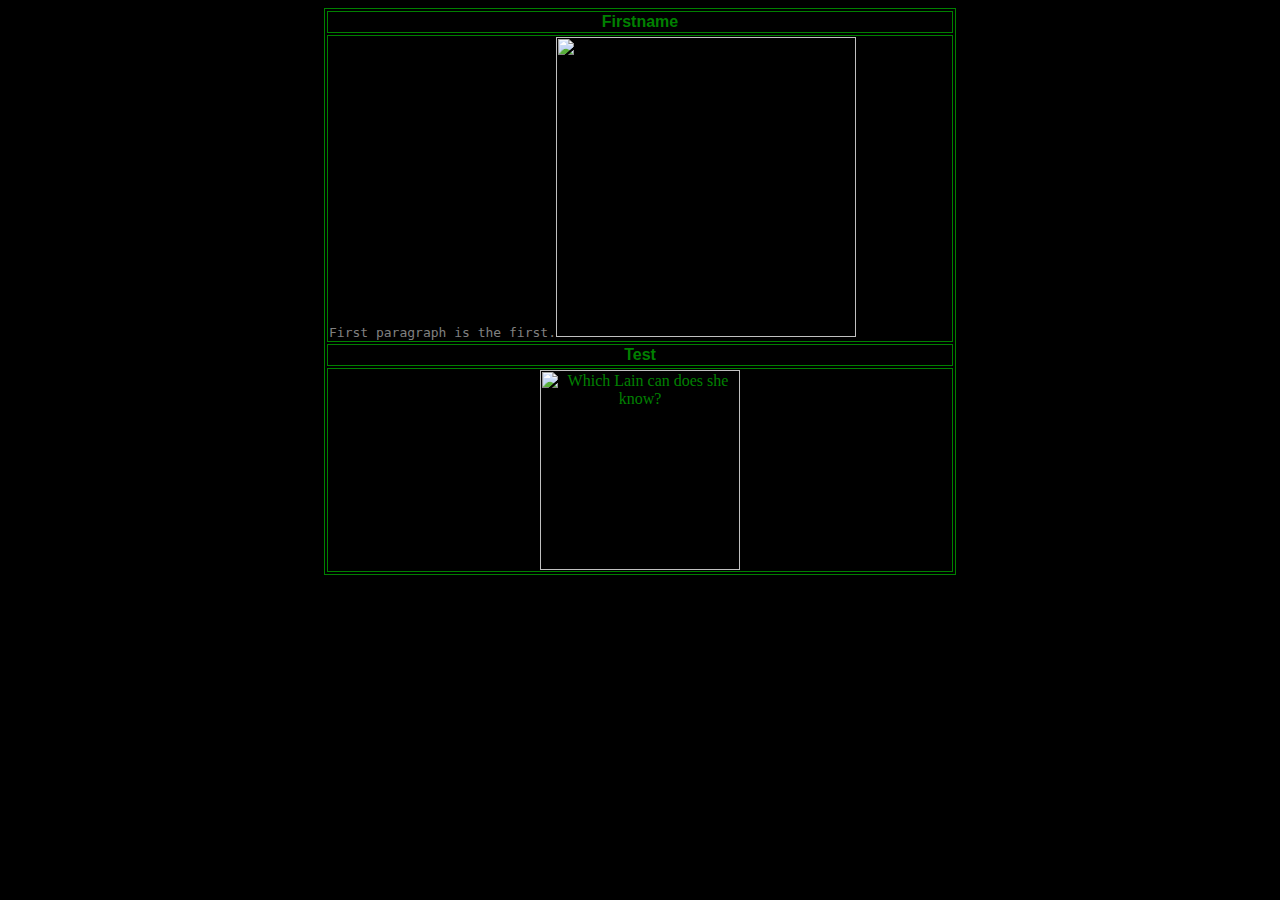
==== index.html @ 5e1facf3 "Update index.html" ====
<!DOCTYPE>

<html>

<meta name="viewport" content="width=device-width, initial-scale=1.0">

<head>

<style>
body {background-color: black;}
h1   {color: green;}
p    {color: green;}
tr    {color: green;}
</style>

<title>
let's all love lain
</title>

</head>

<body>

<table style="width:50%" align="center" border=1 bordercolor="green";">
  <tr>
    <th><font face="helvetica" color="green">Firstname</th>
  <tr>
    <td style="color:grey; bg"><font face="monospace">First paragraph is the first.<img src="major.jpg" height="300";></td>
  <tr>
    <th><font face="helvetica">Test</th>
  <tr><td align=center>
	<img src="suspicion.jpg" alt="Which Lain can does she know?" height="200";></td>
</table>
</body>
</html>
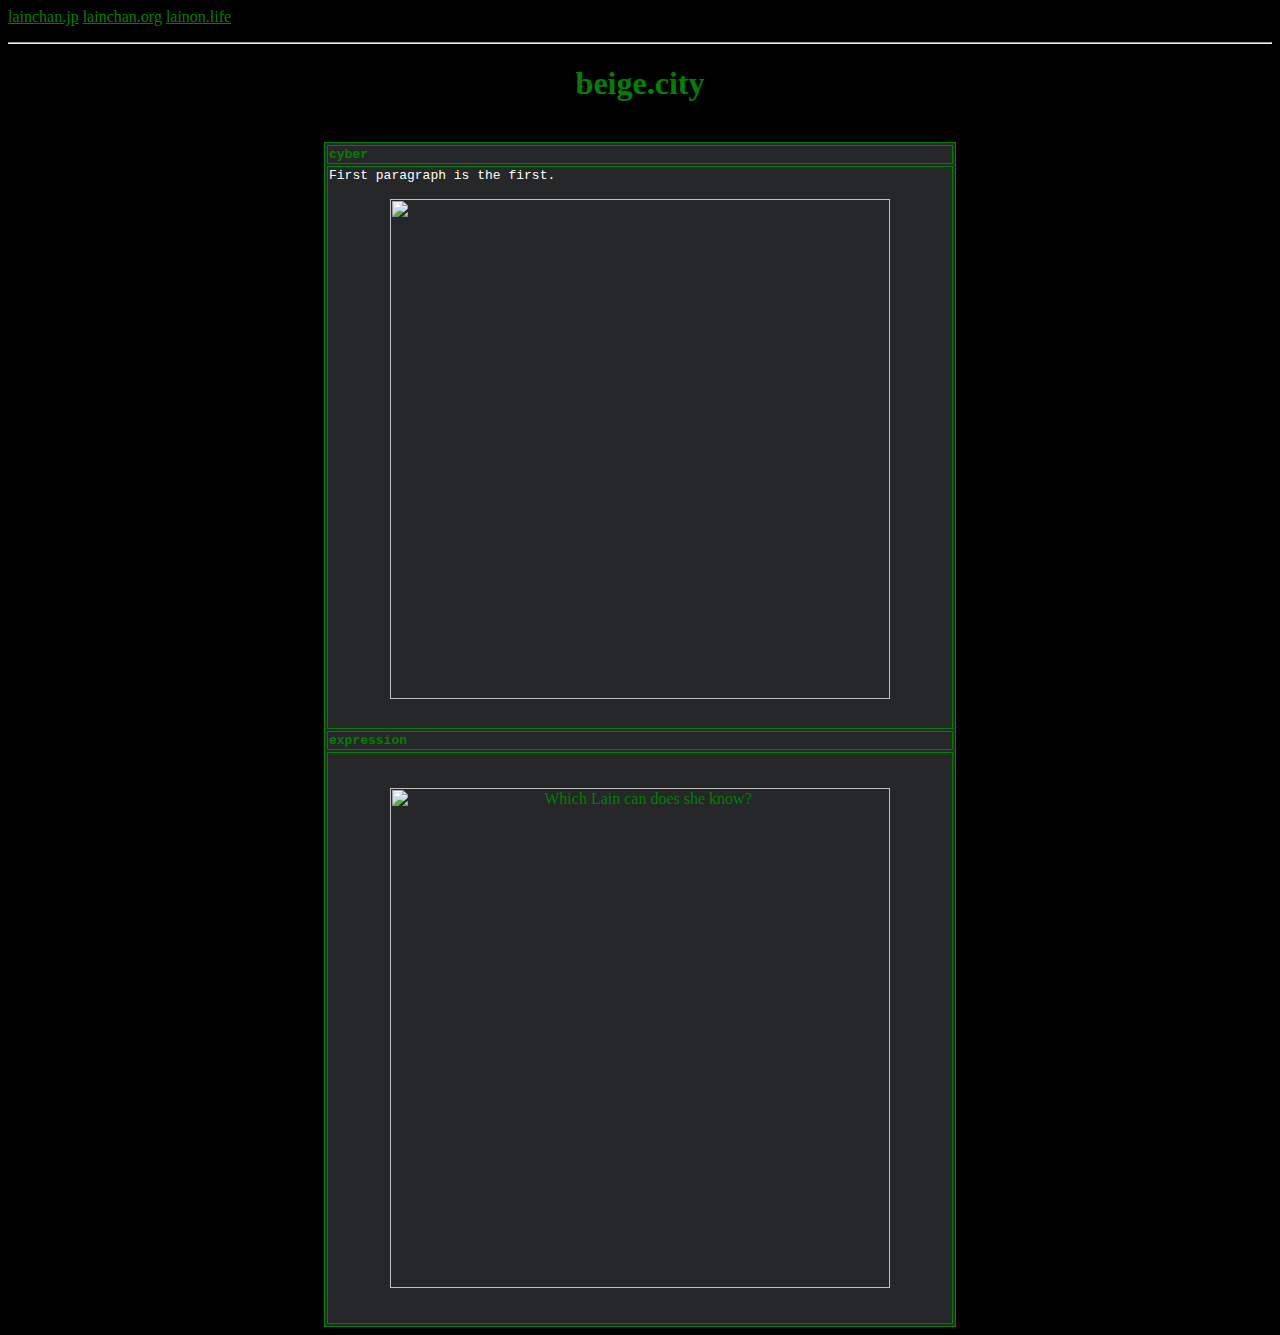
==== commit 076b5668: "Add files via upload" ====
--- a/index.html
+++ b/index.html
@@ -8,8 +8,10 @@
 
 <style>
 body {background-color: black;}
+table {background-color: #252728;}
 h1   {color: green;}
 p    {color: green;}
+a    {color: green;}
 tr    {color: green;}
 </style>
 
@@ -21,15 +23,21 @@
 
 <body>
 
+<p><a href="www.lainchan.jp">lainchan.jp</a> <a href="www.lainchan.org">lainchan.org</a> <a href="https://lainon.life/">lainon.life</a></p>
+<hr>
+
+<h1 align=center>beige.city</h1>
+<br>
+
 <table style="width:50%" align="center" border=1 bordercolor="green";">
   <tr>
-    <th><font face="helvetica" color="green">Firstname</th>
+    <th align=left><font face="monospace" color="green">cyber</th>
   <tr>
-    <td style="color:grey; bg"><font face="monospace">First paragraph is the first.<img src="major.jpg" height="300";></td>
+    <td align=center style="color:grey; bg"><p align=left><font color=white face="monospace">First paragraph is the first.</p><img src="major.jpg" width="500";><p><br></p></td>
   <tr>
-    <th><font face="helvetica">Test</th>
+    <th align="left"><font face="monospace">expression</th>
   <tr><td align=center>
-	<img src="suspicion.jpg" alt="Which Lain can does she know?" height="200";></td>
+	<p><br></p><img src="suspicion.jpg" alt="Which Lain can does she know?" width="500";><p><br></p></td>
 </table>
 </body>
-</html>
+</html>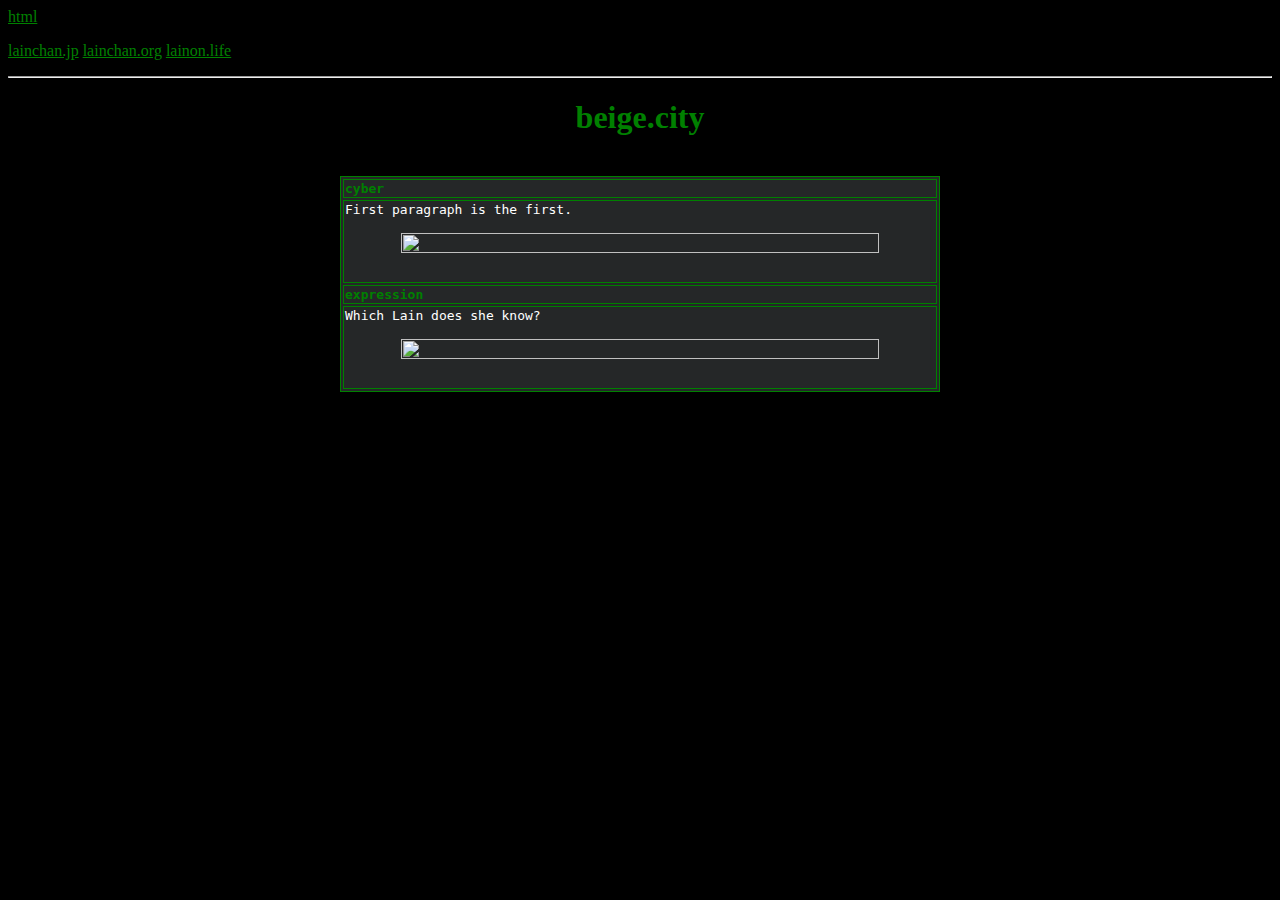
==== commit e3693e5b: "commit all to see what happens" ====
--- a/index.html
+++ b/index.html
@@ -22,22 +22,30 @@
 </head>
 
 <body>
-
-<p><a href="www.lainchan.jp">lainchan.jp</a> <a href="www.lainchan.org">lainchan.org</a> <a href="https://lainon.life/">lainon.life</a></p>
+<p><a href="html.html">html</a></p>
+<p><a href="https://www.lainchan.jp">lainchan.jp</a> <a href="https://www.lainchan.org">lainchan.org</a> <a href="https://lainon.life/">lainon.life</a></p>
 <hr>
 
 <h1 align=center>beige.city</h1>
 <br>
 
-<table style="width:50%" align="center" border=1 bordercolor="green";">
+<table style="width:600" align="center" border=1 bordercolor="green";">
   <tr>
     <th align=left><font face="monospace" color="green">cyber</th>
   <tr>
-    <td align=center style="color:grey; bg"><p align=left><font color=white face="monospace">First paragraph is the first.</p><img src="major.jpg" width="500";><p><br></p></td>
+    <td align=center style="color:grey; bg">
+	<p align=left><font color=white face="monospace">First paragraph is the first.</p>
+	<img src="images/major.jpg" width="90%";>
+	<p><br></p>
+    </td>
   <tr>
     <th align="left"><font face="monospace">expression</th>
-  <tr><td align=center>
-	<p><br></p><img src="suspicion.jpg" alt="Which Lain can does she know?" width="500";><p><br></p></td>
+  <tr>
+    <td align=center>
+        <p align=left><font color=white face="monospace">Which Lain does she know?</p>
+	<img src="images/suspicion.jpg" width="90%";>
+	<p><br></p>
+    </td>
 </table>
 </body>
-</html>+</html>
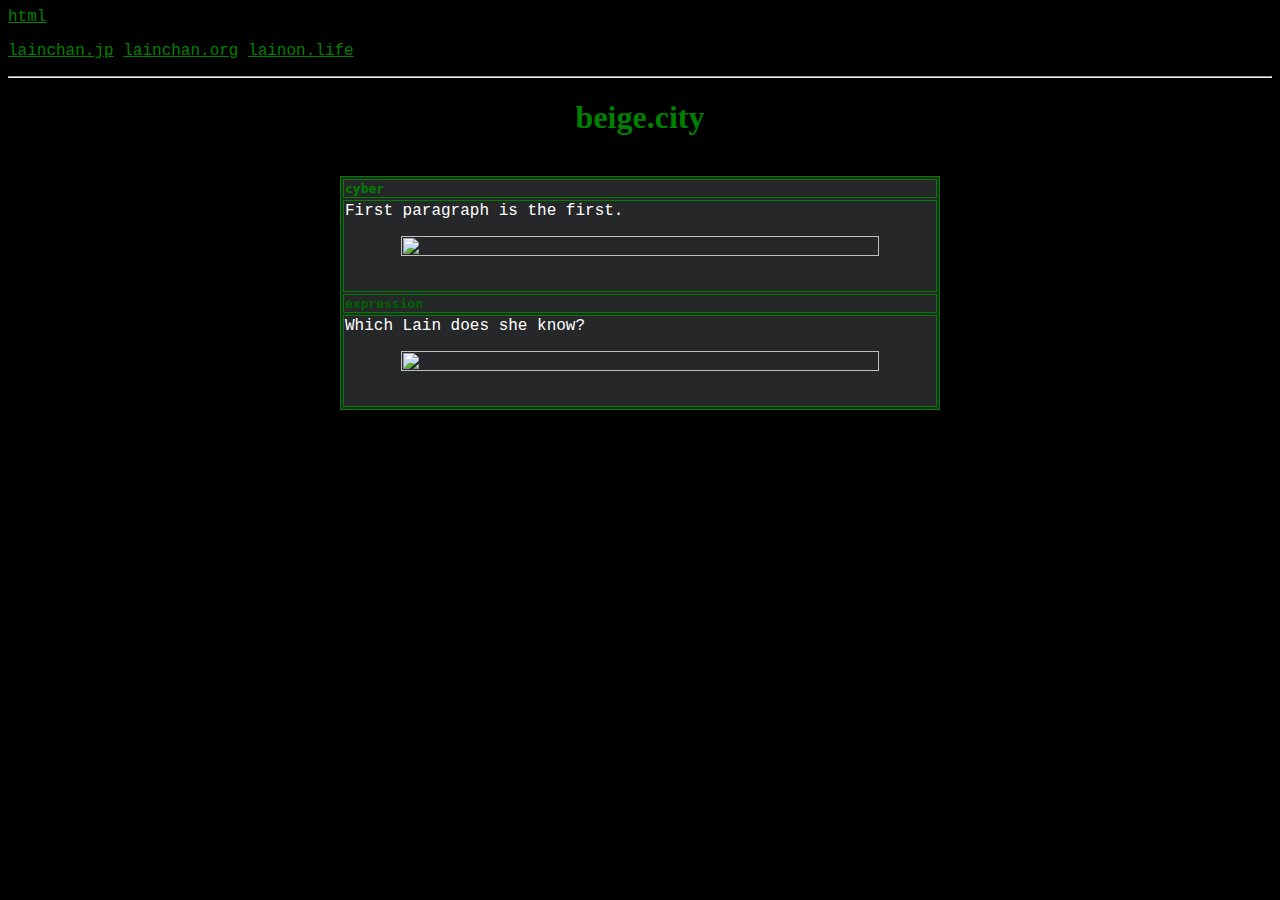
==== commit f7f91caa: "changed font to courier" ====
--- a/index.html
+++ b/index.html
@@ -1,18 +1,17 @@
 <!DOCTYPE>
 
 <html>
-
 <meta name="viewport" content="width=device-width, initial-scale=1.0">
-
 <head>
 
 <style>
 body {background-color: black;}
 table {background-color: #252728;}
 h1   {color: green;}
-p    {color: green;}
+p    {color: green; font-family: courier;}
 a    {color: green;}
 tr    {color: green;}
+th    {color: darkgreen; font-family: monospace}
 </style>
 
 <title>
@@ -31,18 +30,18 @@
 
 <table style="width:600" align="center" border=1 bordercolor="green";">
   <tr>
-    <th align=left><font face="monospace" color="green">cyber</th>
+    <th align=left><font color="green">cyber</th>
   <tr>
     <td align=center style="color:grey; bg">
-	<p align=left><font color=white face="monospace">First paragraph is the first.</p>
+	<p align=left><font color=white>First paragraph is the first.</p>
 	<img src="images/major.jpg" width="90%";>
 	<p><br></p>
     </td>
   <tr>
-    <th align="left"><font face="monospace">expression</th>
+    <th align="left"><font >expression</th>
   <tr>
     <td align=center>
-        <p align=left><font color=white face="monospace">Which Lain does she know?</p>
+        <p align=left><font color=white>Which Lain does she know?</p>
 	<img src="images/suspicion.jpg" width="90%";>
 	<p><br></p>
     </td>
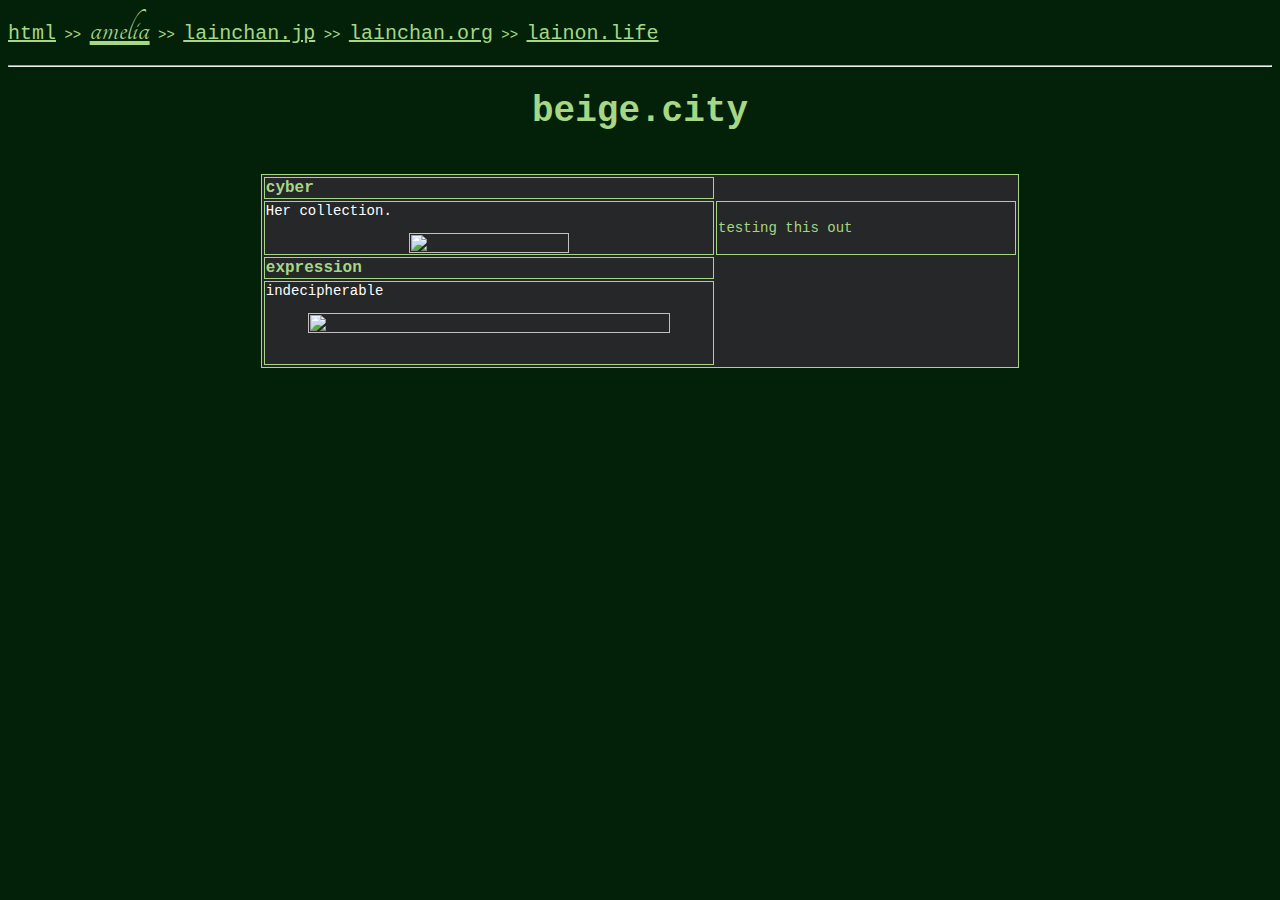
==== commit b0d1f74e: "Update index.html" ====
--- a/index.html
+++ b/index.html
@@ -3,45 +3,49 @@
 <html>
 <meta name="viewport" content="width=device-width, initial-scale=1.0">
 <head>
-
+    <link rel="stylesheet"
+          href="https://fonts.googleapis.com/css?family=Tangerine">
 <style>
-body {background-color: black;}
+body {background-color: #032008;}
 table {background-color: #252728;}
-h1   {color: green;}
-p    {color: green; font-family: courier;}
-a    {color: green;}
-tr    {color: green;}
-th    {color: darkgreen; font-family: monospace}
+h1   {color: #A6D785; font-family: courier; font-size: 36px;}
+p    {color: #A6D785; font-family: courier; font-size: 14px;}
+a    {color: #A6D785; font-family: courier; font-size: 20px;}
+tr    {color: #A6D785;}
+th    {color: dark#A6D785; font-family: courier}
 </style>
 
 <title>
-let's all love lain
+What am I even doing at all?
 </title>
 
 </head>
 
 <body>
-<p><a href="html.html">html</a></p>
-<p><a href="https://www.lainchan.jp">lainchan.jp</a> <a href="https://www.lainchan.org">lainchan.org</a> <a href="https://lainon.life/">lainon.life</a></p>
+<p><a href="html.html">html</a> >> 
+<a style="font-family: Tangerine, serif; font-size: 40px;" href="amelia.html">amelia</a> >> 
+<a href="https://www.lainchan.jp">lainchan.jp</a> >> 
+<a href="https://www.lainchan.org">lainchan.org</a> >> 
+<a href="https://lainon.life/">lainon.life</a></p>
 <hr>
 
 <h1 align=center>beige.city</h1>
 <br>
 
-<table style="width:600" align="center" border=1 bordercolor="green";">
+<table style="width:60%" align="center" border=1 bordercolor="#A6D785";">
   <tr>
-    <th align=left><font color="green">cyber</th>
+    <th align=left><font color="#A6D785">cyber</th>
   <tr>
     <td align=center style="color:grey; bg">
-	<p align=left><font color=white>First paragraph is the first.</p>
-	<img src="images/major.jpg" width="90%";>
-	<p><br></p>
+	<p align=left><font color=white>Her collection.</p>
+	<img src="images/major.jpg" width="60%";>
+	<td><p>testing this out</p></td>
     </td>
   <tr>
-    <th align="left"><font >expression</th>
+    <th width="60%" align="left"><font >expression</th>
   <tr>
     <td align=center>
-        <p align=left><font color=white>Which Lain does she know?</p>
+        <p align=left><font color=white>indecipherable</p>
 	<img src="images/suspicion.jpg" width="90%";>
 	<p><br></p>
     </td>
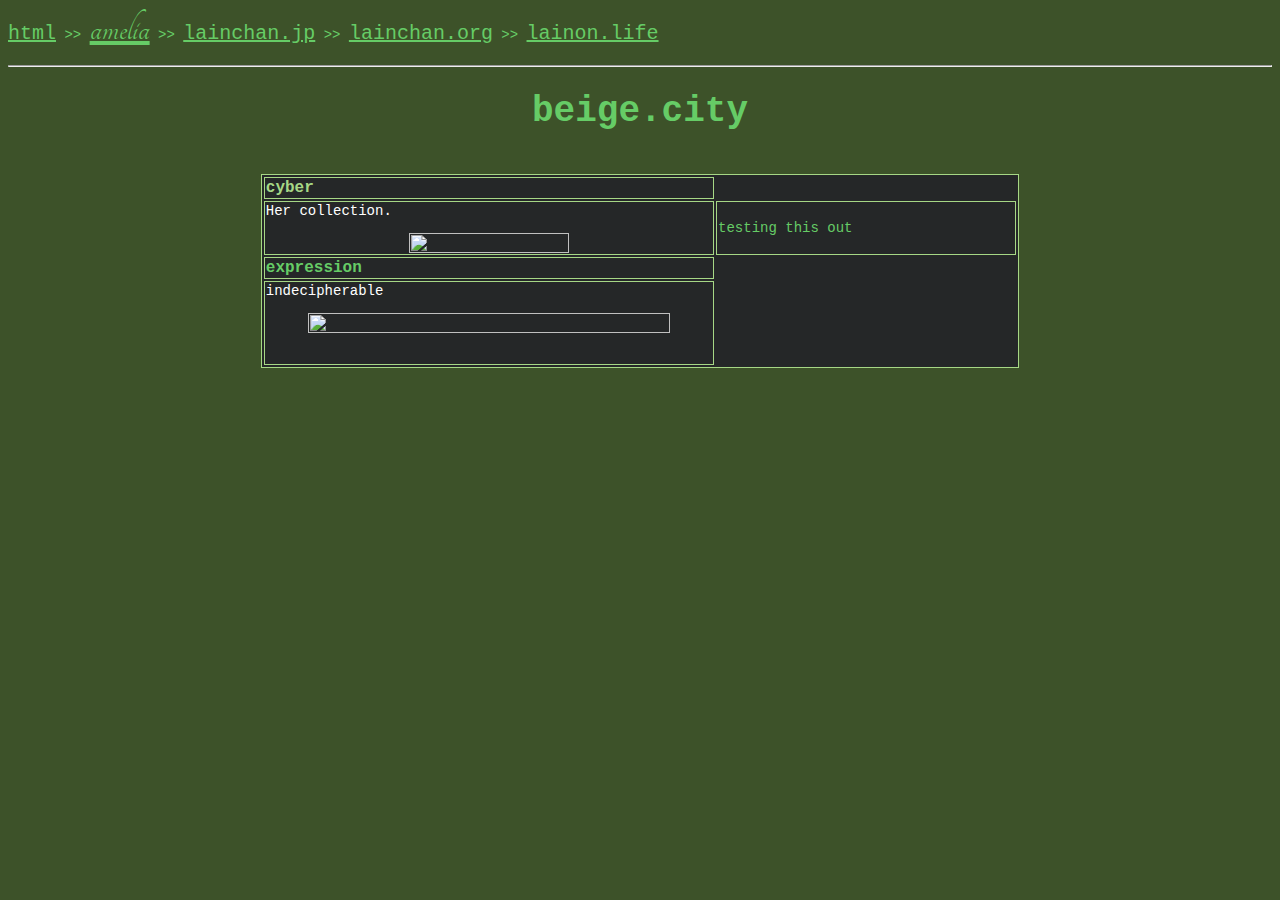
==== commit 31317527: "Update index.html" ====
--- a/index.html
+++ b/index.html
@@ -6,13 +6,13 @@
     <link rel="stylesheet"
           href="https://fonts.googleapis.com/css?family=Tangerine">
 <style>
-body {background-color: #032008;}
+body {background-color: #3D5229;}
 table {background-color: #252728;}
-h1   {color: #A6D785; font-family: courier; font-size: 36px;}
-p    {color: #A6D785; font-family: courier; font-size: 14px;}
-a    {color: #A6D785; font-family: courier; font-size: 20px;}
-tr    {color: #A6D785;}
-th    {color: dark#A6D785; font-family: courier}
+h1   {color: #66CC66; font-family: courier; font-size: 36px;}
+p    {color: #66CC66; font-family: courier; font-size: 14px;}
+a    {color: #66CC66; font-family: courier; font-size: 20px;}
+tr    {color: #66CC66;}
+th    {color: #66CC66; font-family: courier}
 </style>
 
 <title>
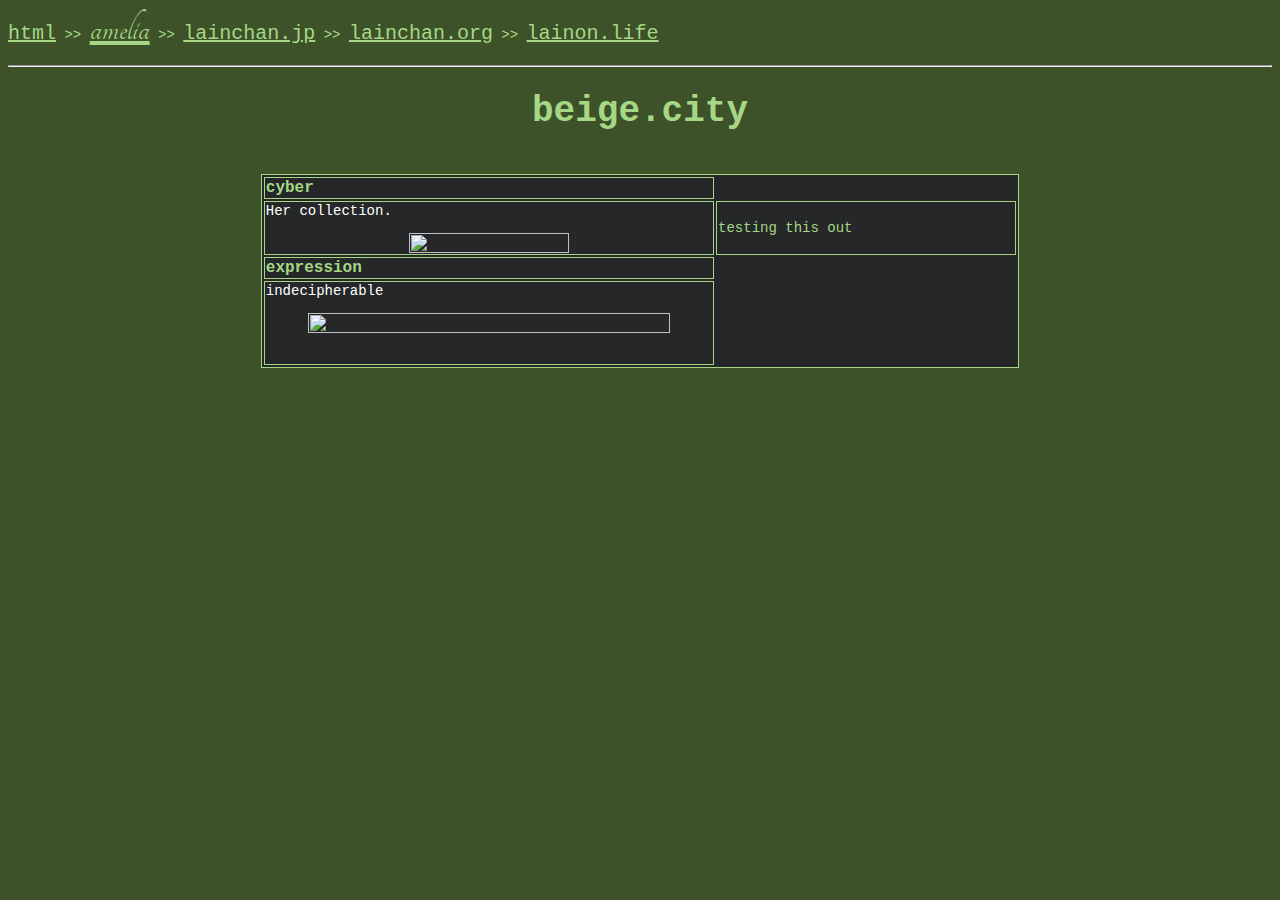
==== commit 845e8f59: "Update index.html" ====
--- a/index.html
+++ b/index.html
@@ -8,11 +8,11 @@
 <style>
 body {background-color: #3D5229;}
 table {background-color: #252728;}
-h1   {color: #66CC66; font-family: courier; font-size: 36px;}
-p    {color: #66CC66; font-family: courier; font-size: 14px;}
-a    {color: #66CC66; font-family: courier; font-size: 20px;}
-tr    {color: #66CC66;}
-th    {color: #66CC66; font-family: courier}
+h1   {color: #A6D785; font-family: courier; font-size: 36px;}
+p    {color: #A6D785; font-family: courier; font-size: 14px;}
+a    {color: #A6D785; font-family: courier; font-size: 20px;}
+tr    {color: #A6D785;}
+th    {color: #A6D785; font-family: courier}
 </style>
 
 <title>
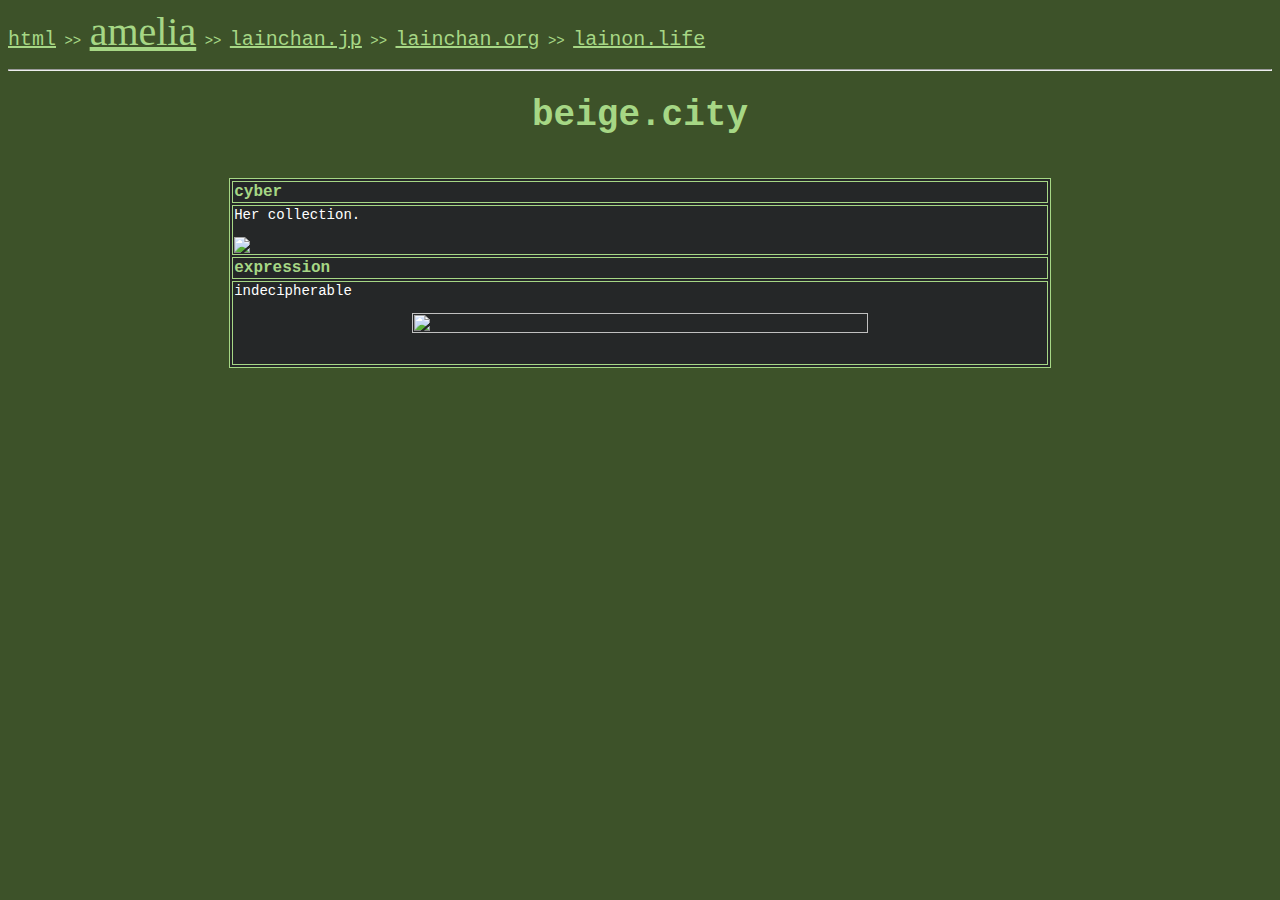
==== commit d6c39d42: "major changes and glitch art" ====
--- a/index.html
+++ b/index.html
@@ -1,54 +1,53 @@
-<!DOCTYPE>
-
-<html>
-<meta name="viewport" content="width=device-width, initial-scale=1.0">
-<head>
-    <link rel="stylesheet"
-          href="https://fonts.googleapis.com/css?family=Tangerine">
-<style>
-body {background-color: #3D5229;}
-table {background-color: #252728;}
-h1   {color: #A6D785; font-family: courier; font-size: 36px;}
-p    {color: #A6D785; font-family: courier; font-size: 14px;}
-a    {color: #A6D785; font-family: courier; font-size: 20px;}
-tr    {color: #A6D785;}
-th    {color: #A6D785; font-family: courier}
-</style>
-
-<title>
-What am I even doing at all?
-</title>
-
-</head>
-
-<body>
-<p><a href="html.html">html</a> >> 
-<a style="font-family: Tangerine, serif; font-size: 40px;" href="amelia.html">amelia</a> >> 
-<a href="https://www.lainchan.jp">lainchan.jp</a> >> 
-<a href="https://www.lainchan.org">lainchan.org</a> >> 
-<a href="https://lainon.life/">lainon.life</a></p>
-<hr>
-
-<h1 align=center>beige.city</h1>
-<br>
-
-<table style="width:60%" align="center" border=1 bordercolor="#A6D785";">
-  <tr>
-    <th align=left><font color="#A6D785">cyber</th>
-  <tr>
-    <td align=center style="color:grey; bg">
-	<p align=left><font color=white>Her collection.</p>
-	<img src="images/major.jpg" width="60%";>
-	<td><p>testing this out</p></td>
-    </td>
-  <tr>
-    <th width="60%" align="left"><font >expression</th>
-  <tr>
-    <td align=center>
-        <p align=left><font color=white>indecipherable</p>
-	<img src="images/suspicion.jpg" width="90%";>
-	<p><br></p>
-    </td>
-</table>
-</body>
-</html>
+<!DOCTYPE >
+<html><head>
+<meta http-equiv="content-type" content="text/html; charset=UTF-8"><meta name="viewport" content="width=device-width, initial-scale=1.0">
+
+    <link rel="stylesheet" href="index_files/css.css">
+<style>
+body {background-color: #3D5229;}
+table {background-color: #252728;}
+h1   {color: #A6D785; font-family: courier; font-size: 36px;}
+p    {color: #A6D785; font-family: courier; font-size: 14px;}
+a    {color: #A6D785; font-family: courier; font-size: 20px;}
+tr    {color: #A6D785;}
+th    {color: #A6D785; font-family: courier}
+</style>
+
+<title>
+What am I even doing at all?
+</title>
+
+</head>
+
+<body>
+<p><a href="http://www.beige.city/html.html">html</a> &gt;&gt; 
+<a style="font-family: Tangerine, serif; font-size: 40px;" href="http://www.beige.city/amelia.html">amelia</a> &gt;&gt; 
+<a href="https://www.lainchan.jp/">lainchan.jp</a> &gt;&gt; 
+<a href="https://www.lainchan.org/">lainchan.org</a> &gt;&gt; 
+<a href="https://lainon.life/">lainon.life</a></p>
+<hr>
+
+<h1 align="center">beige.city</h1>
+<br>
+
+<table style="width:65%" ;"="" bordercolor="#A6D785" border="1" align="center">
+  <tbody><tr>
+    <th align="left"><font color="#A6D785">cyber</font></th>
+  </tr><tr>
+    <td style="color:grey; bg" align="center">
+	<p align="left"><font color="white">Her collection.</font></p><font color="white">
+	<img align="left" src="images/Iwakura_lain32.png" ;="">
+	</font></td>
+    
+  </tr><tr>
+    <th width="60%" align="left"><font>expression</font></th>
+  </tr><tr>
+    <td align="center">
+        <p align="left"><font color="white">indecipherable</font></p><font color="white">
+	<img src="images/suspicion3.jpg" ;="" width="75%">
+	<p><br></p>
+    </font></td>
+</tr></tbody></table>
+
+
+</body></html>
